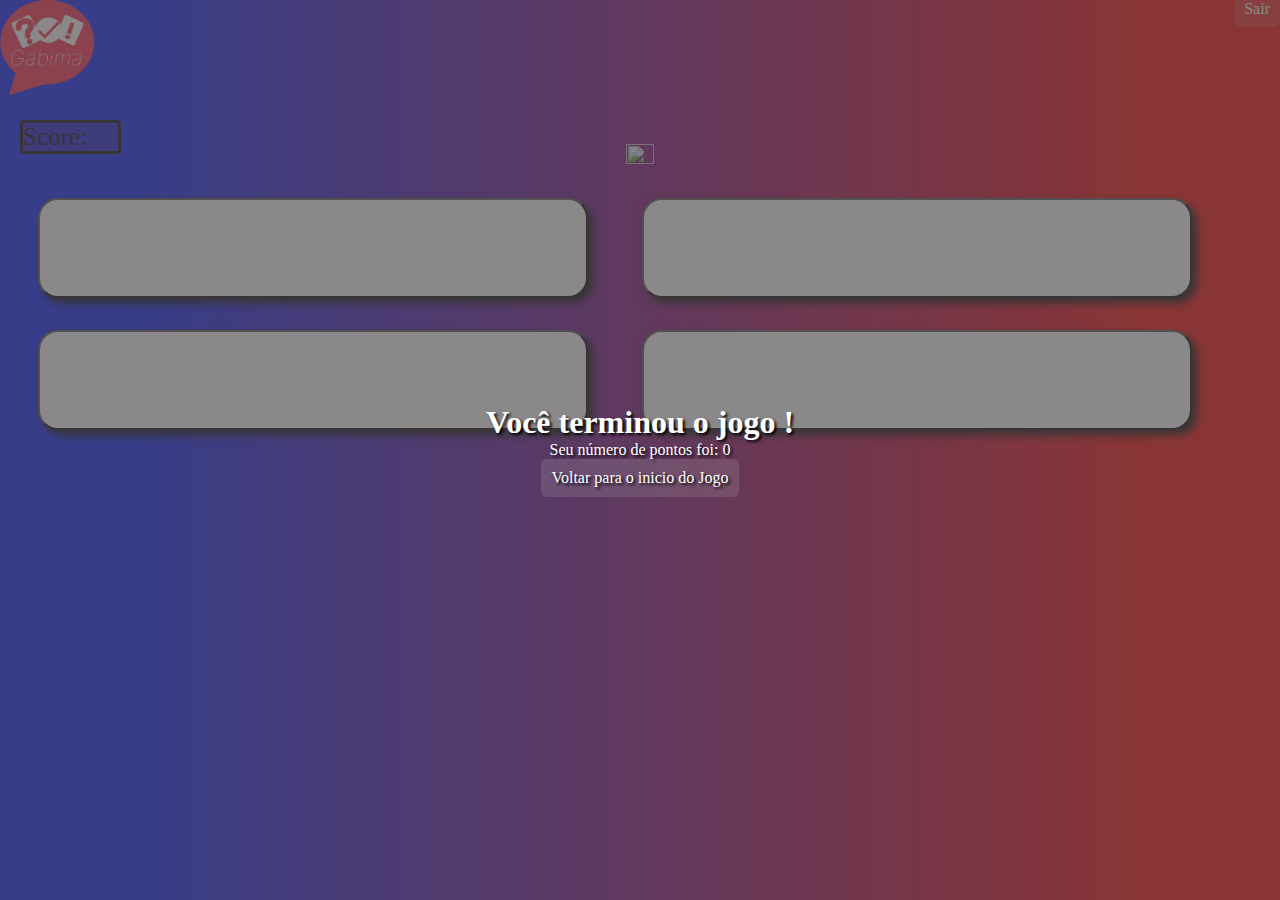
==== jogo/jogo.html @ f21b038a "Gabima" ====
<!DOCTYPE html>
<html lang="pt-br">

<head>
    <meta charset="UTF-8">
    <meta name="viewport" content="width=device-width, initial-scale=1.0">
    <title>Jogo</title>
    <link rel="stylesheet" href="jogo.css">
</head>

<body>
    <header class="cabecalho">
        <div><img src="Group 11.png" class="img" alt=""></div>
        <div><a class="entrar" href="/index/index.html">Sair</a></div>
    </header>

    <main class="tudo">
        <div class="ponto">
            <p id="score">Score:</p>
        </div>
        <div class="pergunta">
            <h1 id="resultadopergunta"></h1>
            <img src="" id="img" class="imagem">
        </div>
        <div class="botoes">

            <div class="botoes1">
                <button onclick="responder(1)" class="button" id="btnR1">
                    <p id="res1"></p>
                </button>
                <button onclick="responder(2)" class="button" id="btnR2">
                    <p id="res2"></p>
                </button>
            </div>
        </div>
        <div class="botoes2">
            <button onclick="responder(3)" class="button" id="btnR3">
                <p id="res3"></p>
            </button>
            <button onclick="responder(4)" class="button" id="btnR4">
                <p id="res4"></p>
            </button>
        </div>
        </div>
        <section id="pagFinal" class="hide">
            <h1 id="idH1" class="hide">Você terminou o jogo !</h1>
            <p id="pontoFinal" class="hide">Seu número de pontos foi:</p>
            <a href="/jogo/jogo.html" class="entrar">Voltar para o inicio do Jogo</a>
        </section>
    </main>
    <script src="/jogo/jogo.js"></script>
</body>

</html>
---- jogo/jogo.css ----
* {
  margin: 0;
  padding: 0;
}

body {
  background: rgb(0, 27, 255);
  background: linear-gradient(90deg, rgba(0, 27, 255, 1) 10%, rgba(255, 0, 0, 1) 90%);
}

:root {
  --cor-branca: white;
  --cor-preto: black;
  --cor-section: rgba(67, 19, 157, 0.377);
  --cor-botao: rgba(188, 187, 187, 0.182);
  --cor-terminou: rgba(81, 79, 79, 0.673);
}

.ponto {
  text-align: right;
}

.cabecalho {
  text-align: left;
  border: 8px 10px 8px;
  border-radius: 8px;
  box-sizing: border-box;
  border-color: var(--cor-branca);
  display: flex;
  justify-content: space-between;
}

.tudo {
  text-align: center;
}

.img {
  width: 100px;
}

.pergunta {
  margin-top: -30px;
  text-align: center;
  color: var(--cor-branca);
}

.pergunta>h1{
  margin-bottom: 10px;
}

button {
  border-radius: 20px;
  width: 550px;
  height: 100px;
  margin-top: 30px;
  margin-right: 50px;
  background-color: var(--cor-branca);
  box-shadow: 5px 5px 10px var(--cor-preto);
}

button:hover {
  background-color: var(--cor-branca);
}

.imagem {
  width: 15%;
  height: 20%;
  border-radius: 6px;
}

.entrar {
  background-color: var(--cor-botao);
  color: var(--cor-branca);
  align-items: center;
  padding: 10px;
  border-radius: 6px;
  border: none;
  text-decoration: none;

}

.entrar:hover {
  background-color: var(--cor-section);
  transition: 1;
}

.pagFinal {
  text-shadow: 2px 2px 3px var(--cor-preto);
  color: var(--cor-branca);
  background-color: var(--cor-terminou);
  position: absolute;
  top: 0;
  height: 100%;
  width: 100% ;
  display: flex;
  align-items: center;
  justify-content: center;
  flex-direction: column;
}

.hide{
  display: none;
}

.ponto {
  color: var(--cor-preto);
  margin: 20px;
  text-align: left;
  width: 95px;
  background-color: var(--cor-section);
  border: solid var(--cor-preto);
  border-radius: 4px;
  font-size: 25px;
}
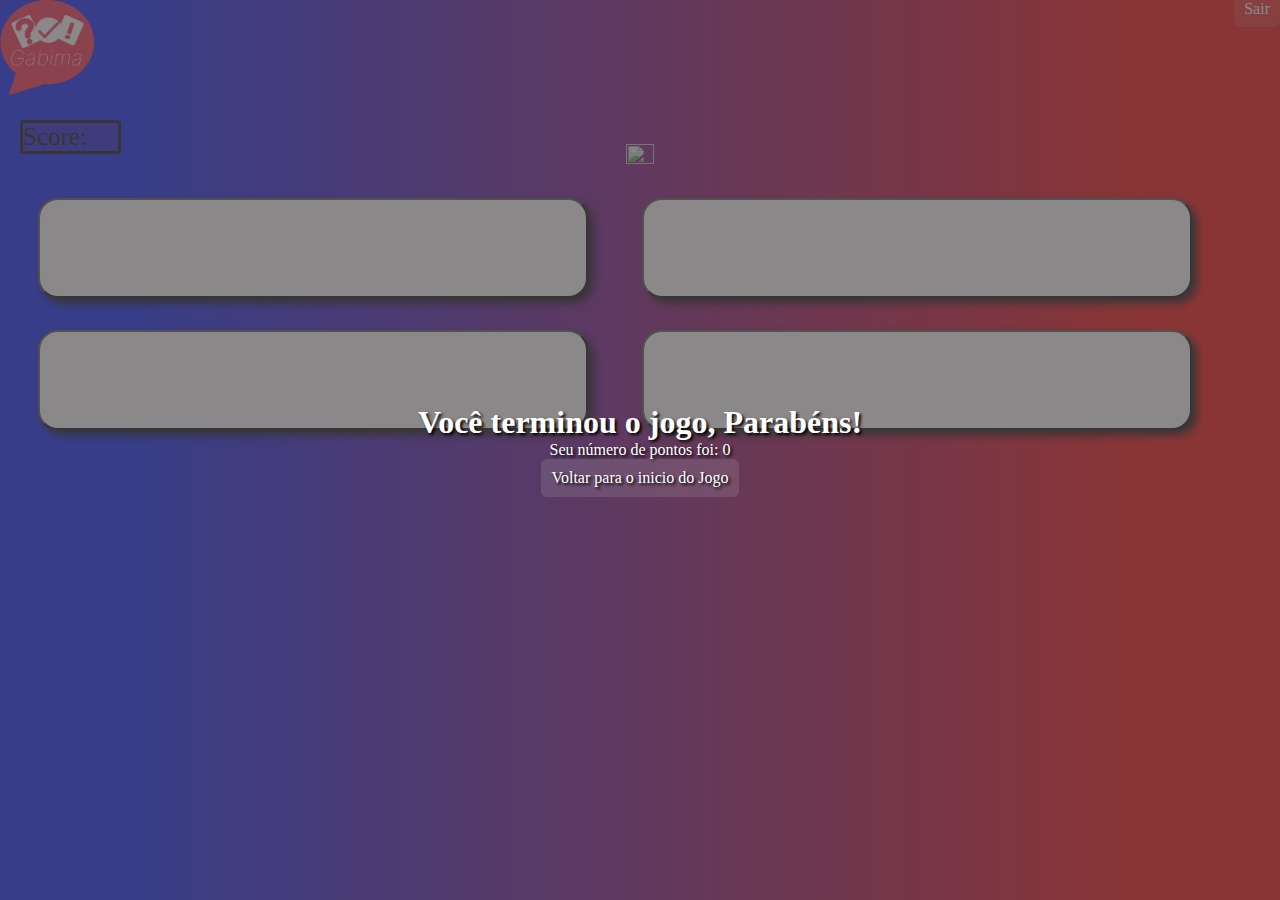
==== commit 717779a7: "Gabima" ====
--- a/jogo/jogo.html
+++ b/jogo/jogo.html
@@ -18,6 +18,7 @@
         <div class="ponto">
             <p id="score">Score:</p>
         </div>
+        
         <div class="pergunta">
             <h1 id="resultadopergunta"></h1>
             <img src="" id="img" class="imagem">
@@ -43,7 +44,8 @@
         </div>
         </div>
         <section id="pagFinal" class="hide">
-            <h1 id="idH1" class="hide">Você terminou o jogo !</h1>
+            <h1 id="idH1" class="hide">Você terminou o jogo, Parabéns!</h1>
+            <h1 id="player"></h1>
             <p id="pontoFinal" class="hide">Seu número de pontos foi:</p>
             <a href="/jogo/jogo.html" class="entrar">Voltar para o inicio do Jogo</a>
         </section>
